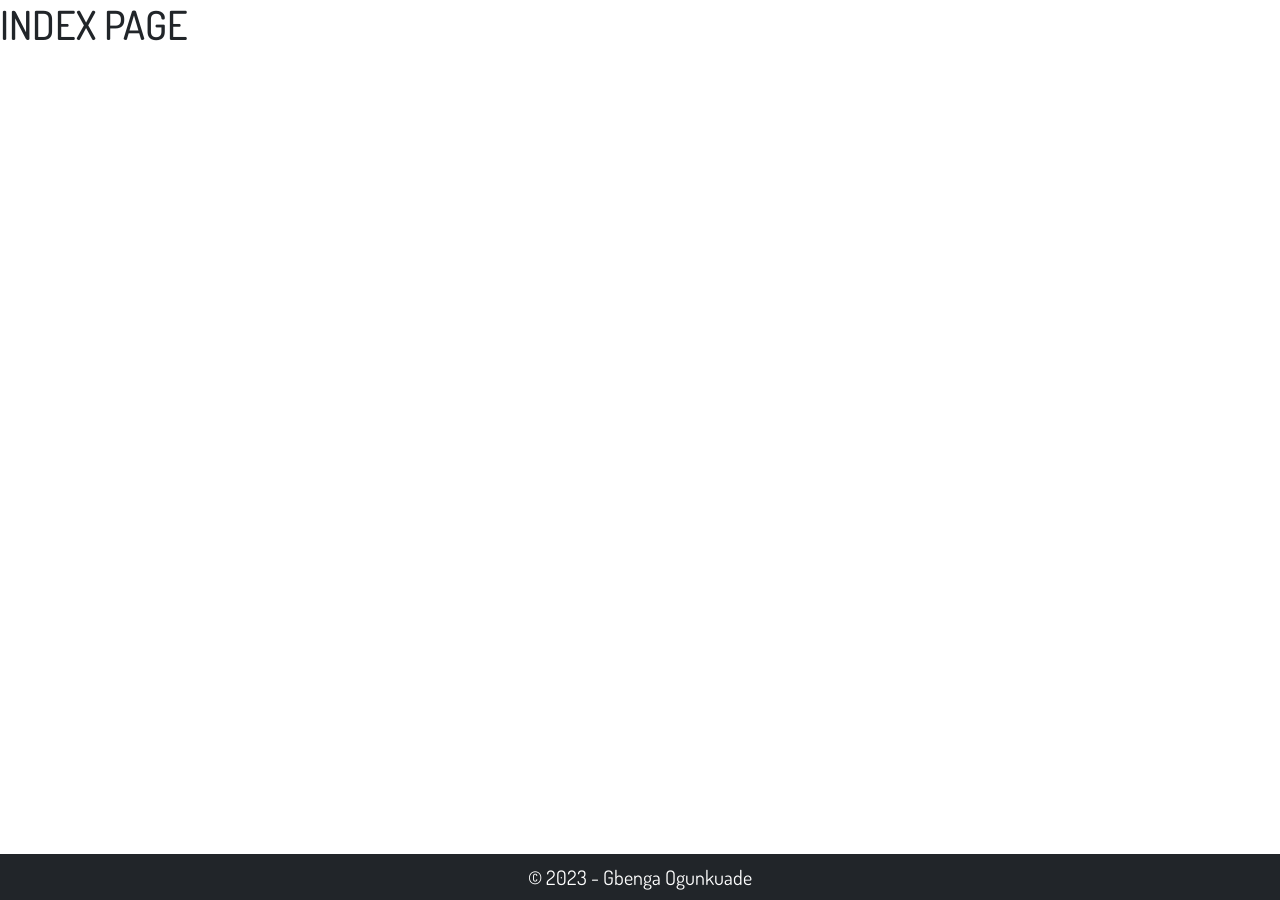
==== images/src/main/resources/templates/index.html @ 938b3968 "commit-1" ====
<!DOCTYPE html>
<html xmlns:th="http://www.thymeleaf.org"
      xmlns:sec="http://www.thymeleaf.org/extras/spring-security">
<head>
    <meta charset="UTF-8">
    <title>Title</title>

    <link rel="stylesheet" th:href="@{/css/gbengaStyle.css}">
    <link rel="preconnect" href="https://fonts.googleapis.com">
    <link rel="preconnect" href="https://fonts.gstatic.com" crossorigin>
    <link href="https://fonts.googleapis.com/css2?family=Dosis:wght@200;300;400;500;600;700;800&family=Inconsolata:wght@200;300;400;500;600;700;800;900&display=swap" rel="stylesheet">
    <!-- Bootstrap CSS -->
    <link href="https://cdn.jsdelivr.net/npm/bootstrap@5.0.2/dist/css/bootstrap.min.css" rel="stylesheet" integrity="sha384-EVSTQN3/azprG1Anm3QDgpJLIm9Nao0Yz1ztcQTwFspd3yD65VohhpuuCOmLASjC" crossorigin="anonymous">
    <!-- Bootstrap Font Icon CSS -->
    <link rel="stylesheet" href="https://cdn.jsdelivr.net/npm/bootstrap-icons@1.10.3/font/bootstrap-icons.css">
    <!-- Bootstrap JS Bundle with Popper -->
    <script src="https://cdn.jsdelivr.net/npm/bootstrap@5.0.2/dist/js/bootstrap.bundle.min.js" integrity="sha384-MrcW6ZMFYlzcLA8Nl+NtUVF0sA7MsXsP1UyJoMp4YLEuNSfAP+JcXn/tWtIaxVXM" crossorigin="anonymous"></script>

</head>

<body style="font-family: 'Dosis', sans-serif;">

<h1>INDEX PAGE</h1>

<div class="container-fluid footer fixed-bottom bg-dark">
    <div class="row">
        <div class="col-md-12 pt-2 pb-2" align="center">
            <span style="color:#ffffff; font-family: 'Dosis', sans-serif; font-size: 20px;">© 2023 - Gbenga Ogunkuade</span>
        </div>
    </div>
</div>

</body>
</html>
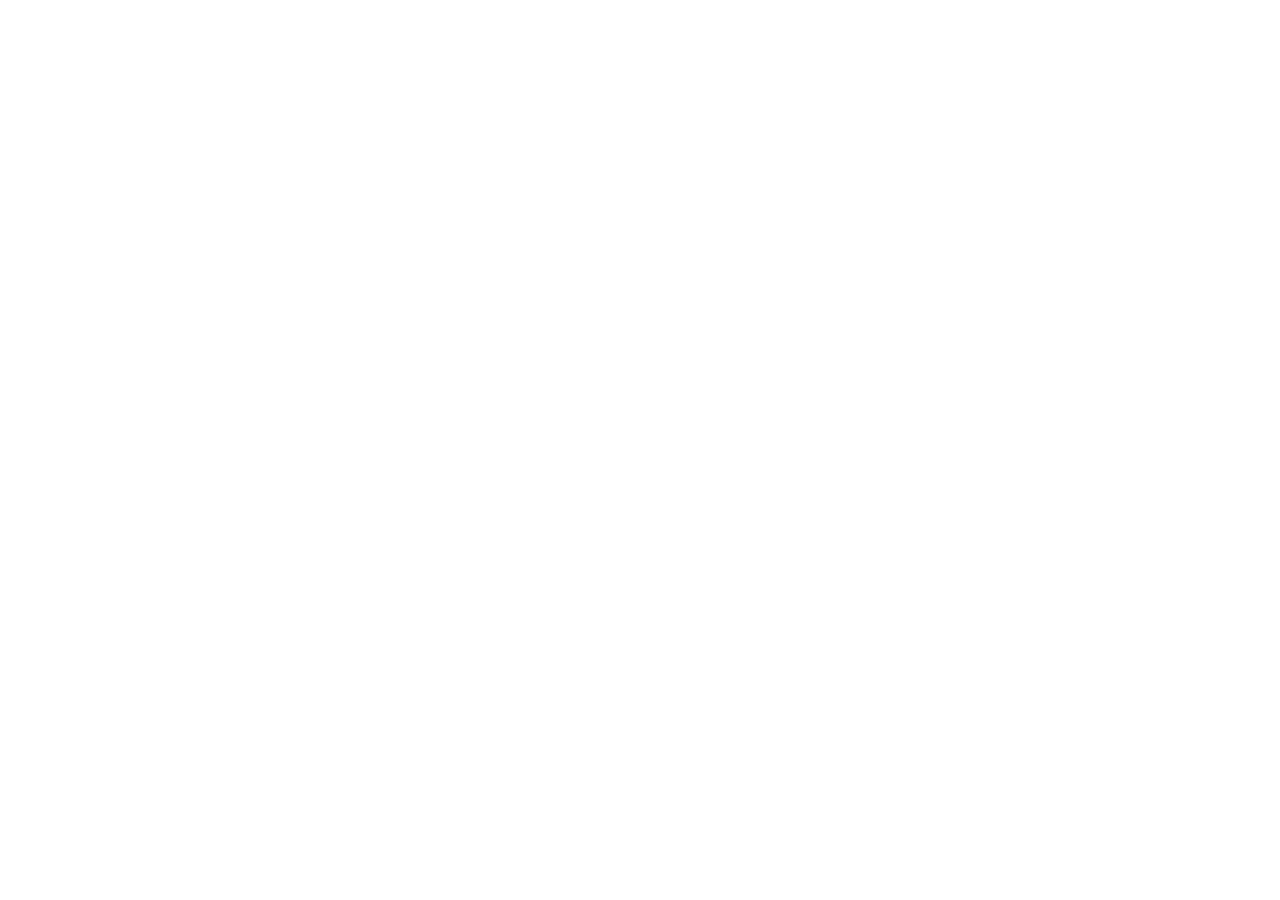
==== commit 96ece888: "commit-3" ====
--- a/images/src/main/resources/templates/index.html
+++ b/images/src/main/resources/templates/index.html
@@ -1,34 +1,34 @@
-<!DOCTYPE html>
-<html xmlns:th="http://www.thymeleaf.org"
-      xmlns:sec="http://www.thymeleaf.org/extras/spring-security">
-<head>
-    <meta charset="UTF-8">
-    <title>Title</title>
+<!--<!DOCTYPE html>-->
+<!--<html xmlns:th="http://www.thymeleaf.org"-->
+<!--      xmlns:sec="http://www.thymeleaf.org/extras/spring-security">-->
+<!--<head>-->
+<!--    <meta charset="UTF-8">-->
+<!--    <title>Title</title>-->
 
-    <link rel="stylesheet" th:href="@{/css/gbengaStyle.css}">
-    <link rel="preconnect" href="https://fonts.googleapis.com">
-    <link rel="preconnect" href="https://fonts.gstatic.com" crossorigin>
-    <link href="https://fonts.googleapis.com/css2?family=Dosis:wght@200;300;400;500;600;700;800&family=Inconsolata:wght@200;300;400;500;600;700;800;900&display=swap" rel="stylesheet">
-    <!-- Bootstrap CSS -->
-    <link href="https://cdn.jsdelivr.net/npm/bootstrap@5.0.2/dist/css/bootstrap.min.css" rel="stylesheet" integrity="sha384-EVSTQN3/azprG1Anm3QDgpJLIm9Nao0Yz1ztcQTwFspd3yD65VohhpuuCOmLASjC" crossorigin="anonymous">
-    <!-- Bootstrap Font Icon CSS -->
-    <link rel="stylesheet" href="https://cdn.jsdelivr.net/npm/bootstrap-icons@1.10.3/font/bootstrap-icons.css">
-    <!-- Bootstrap JS Bundle with Popper -->
-    <script src="https://cdn.jsdelivr.net/npm/bootstrap@5.0.2/dist/js/bootstrap.bundle.min.js" integrity="sha384-MrcW6ZMFYlzcLA8Nl+NtUVF0sA7MsXsP1UyJoMp4YLEuNSfAP+JcXn/tWtIaxVXM" crossorigin="anonymous"></script>
+<!--    <link rel="stylesheet" th:href="@{/css/gbengaStyle.css}">-->
+<!--    <link rel="preconnect" href="https://fonts.googleapis.com">-->
+<!--    <link rel="preconnect" href="https://fonts.gstatic.com" crossorigin>-->
+<!--    <link href="https://fonts.googleapis.com/css2?family=Dosis:wght@200;300;400;500;600;700;800&family=Inconsolata:wght@200;300;400;500;600;700;800;900&display=swap" rel="stylesheet">-->
+<!--    &lt;!&ndash; Bootstrap CSS &ndash;&gt;-->
+<!--    <link href="https://cdn.jsdelivr.net/npm/bootstrap@5.0.2/dist/css/bootstrap.min.css" rel="stylesheet" integrity="sha384-EVSTQN3/azprG1Anm3QDgpJLIm9Nao0Yz1ztcQTwFspd3yD65VohhpuuCOmLASjC" crossorigin="anonymous">-->
+<!--    &lt;!&ndash; Bootstrap Font Icon CSS &ndash;&gt;-->
+<!--    <link rel="stylesheet" href="https://cdn.jsdelivr.net/npm/bootstrap-icons@1.10.3/font/bootstrap-icons.css">-->
+<!--    &lt;!&ndash; Bootstrap JS Bundle with Popper &ndash;&gt;-->
+<!--    <script src="https://cdn.jsdelivr.net/npm/bootstrap@5.0.2/dist/js/bootstrap.bundle.min.js" integrity="sha384-MrcW6ZMFYlzcLA8Nl+NtUVF0sA7MsXsP1UyJoMp4YLEuNSfAP+JcXn/tWtIaxVXM" crossorigin="anonymous"></script>-->
 
-</head>
+<!--</head>-->
 
-<body style="font-family: 'Dosis', sans-serif;">
+<!--<body style="font-family: 'Dosis', sans-serif;">-->
 
-<h1>INDEX PAGE</h1>
+<!--<h1>INDEX PAGE</h1>-->
 
-<div class="container-fluid footer fixed-bottom bg-dark">
-    <div class="row">
-        <div class="col-md-12 pt-2 pb-2" align="center">
-            <span style="color:#ffffff; font-family: 'Dosis', sans-serif; font-size: 20px;">© 2023 - Gbenga Ogunkuade</span>
-        </div>
-    </div>
-</div>
+<!--<div class="container-fluid footer fixed-bottom bg-dark">-->
+<!--    <div class="row">-->
+<!--        <div class="col-md-12 pt-2 pb-2" align="center">-->
+<!--            <span style="color:#ffffff; font-family: 'Dosis', sans-serif; font-size: 20px;">© 2023 - Gbenga Ogunkuade</span>-->
+<!--        </div>-->
+<!--    </div>-->
+<!--</div>-->
 
-</body>
-</html>+<!--</body>-->
+<!--</html>-->
